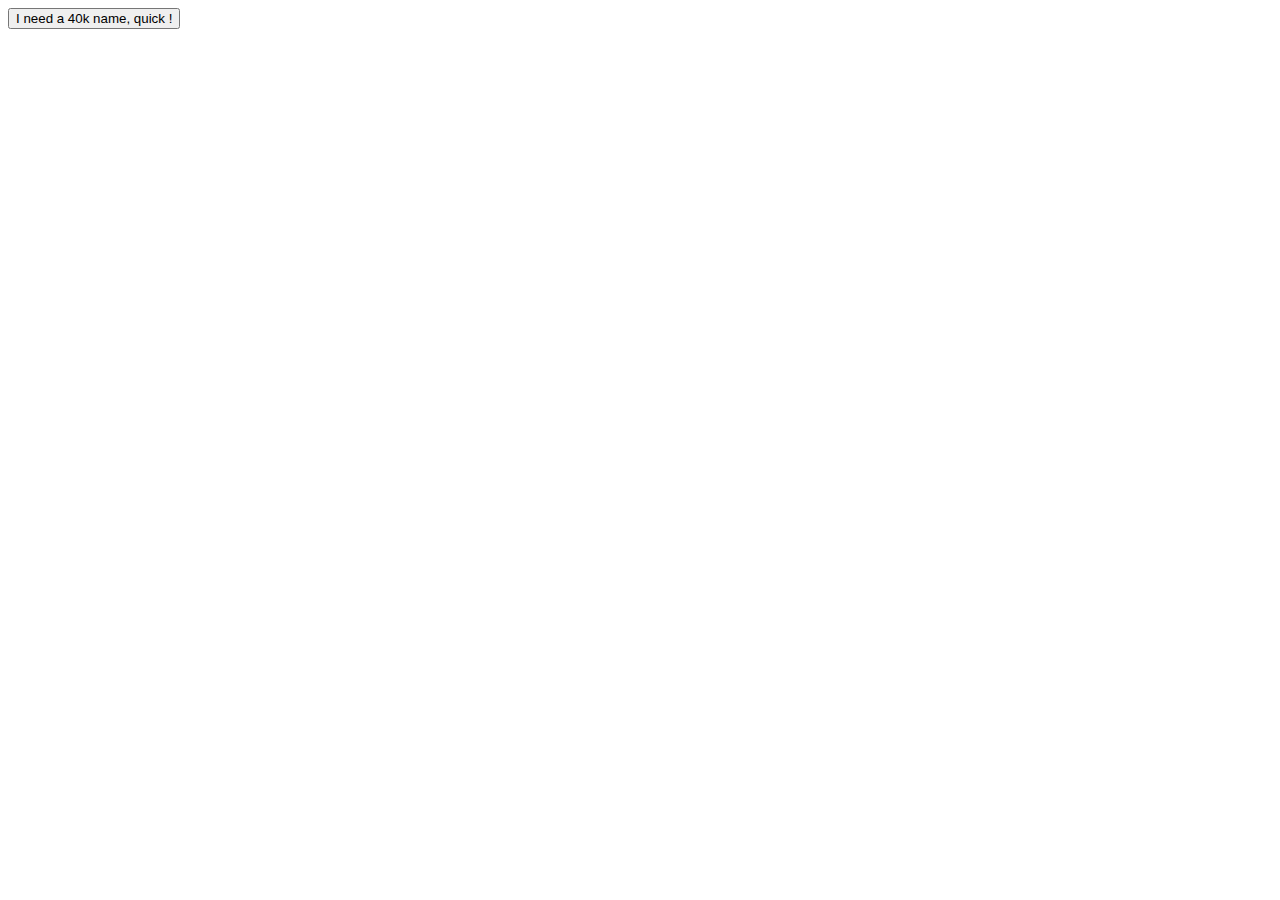
==== index.html @ 806842bc "added standard project" ====
<!DOCTYPE html>
<html>
  <!-- HEAD -->
  <head>
    <title>Warhammer 40k name generator</title>
    <!-- META -->
    <meta charset="utf-8">
    <meta author="falconpilot">
  </head>
  <!-- BODY -->
  <body>
    <!-- HEADER -->
    <header>
    </header>
    <!-- MAIN CONTAINER -->
    <main>
      <button class="maintitle" id="namegen">I need a 40k name, quick !</h1>
    </main>
    <!-- SCRIPTS -->
    <script src="./app.js"></script>
  </body>
</html>
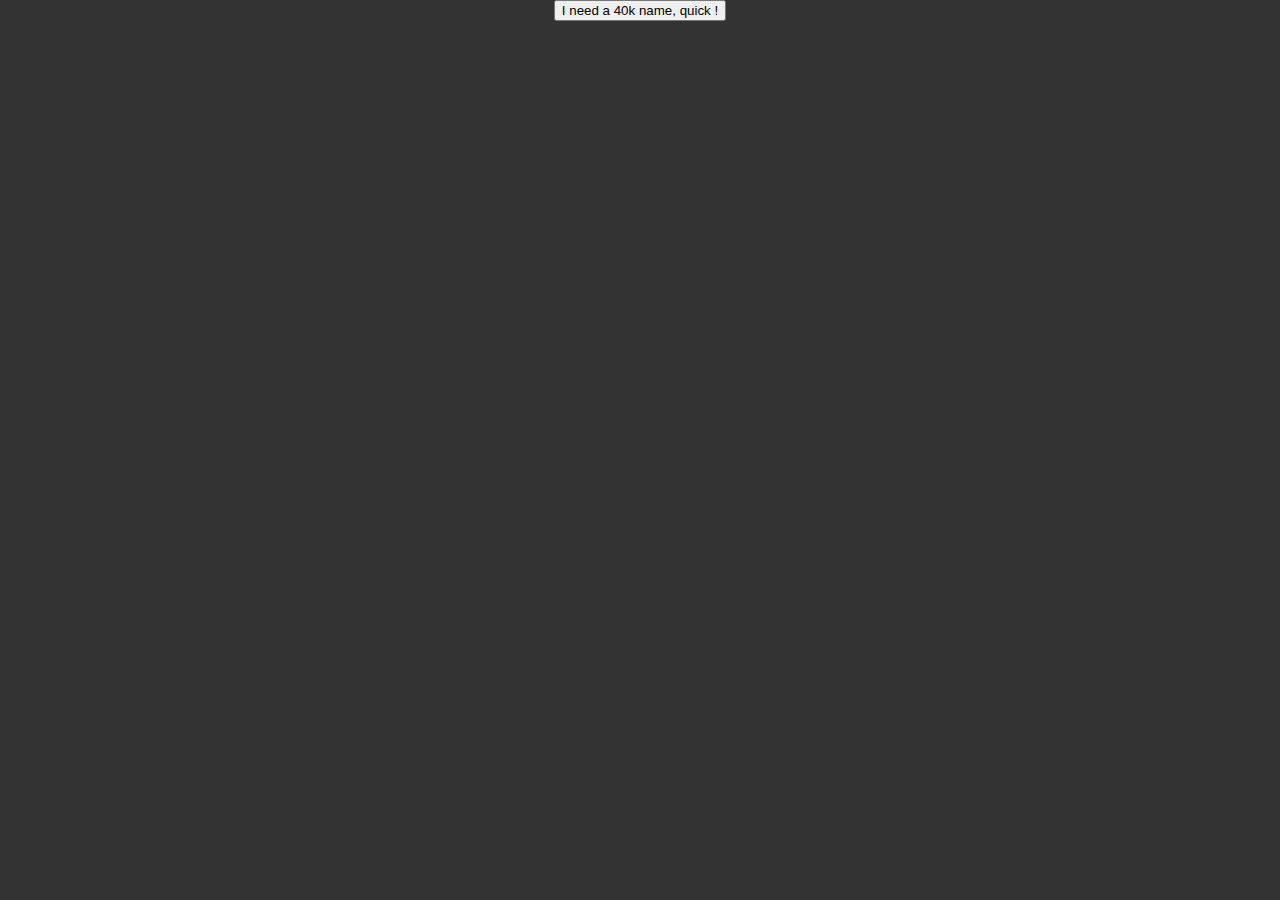
==== commit 0e38322d: "added app basis" ====
--- a/index.html
+++ b/index.html
@@ -3,6 +3,7 @@
   <!-- HEAD -->
   <head>
     <title>Warhammer 40k name generator</title>
+    <link rel="stylesheet" type="text/css" href="./style.css">
     <!-- META -->
     <meta charset="utf-8">
     <meta author="falconpilot">
@@ -14,7 +15,8 @@
     </header>
     <!-- MAIN CONTAINER -->
     <main>
-      <button class="maintitle" id="namegen">I need a 40k name, quick !</h1>
+      <button id="namegen">I need a 40k name, quick !</button>
+      <div id="name_result"></div>
     </main>
     <!-- SCRIPTS -->
     <script src="./app.js"></script>
--- a/style.css
+++ b/style.css
@@ -0,0 +1,28 @@
+/*
+**  CSS Variables
+*/
+
+:root {
+
+}
+
+/*
+**  Standard
+*/
+
+body {
+  margin: 0;
+  background-color: #333;
+}
+
+main {
+  display: flex;
+  align-items: center;
+  justify-content: center;
+  flex-wrap: wrap;
+}
+
+.maintitle {
+  width: 100%;
+
+}
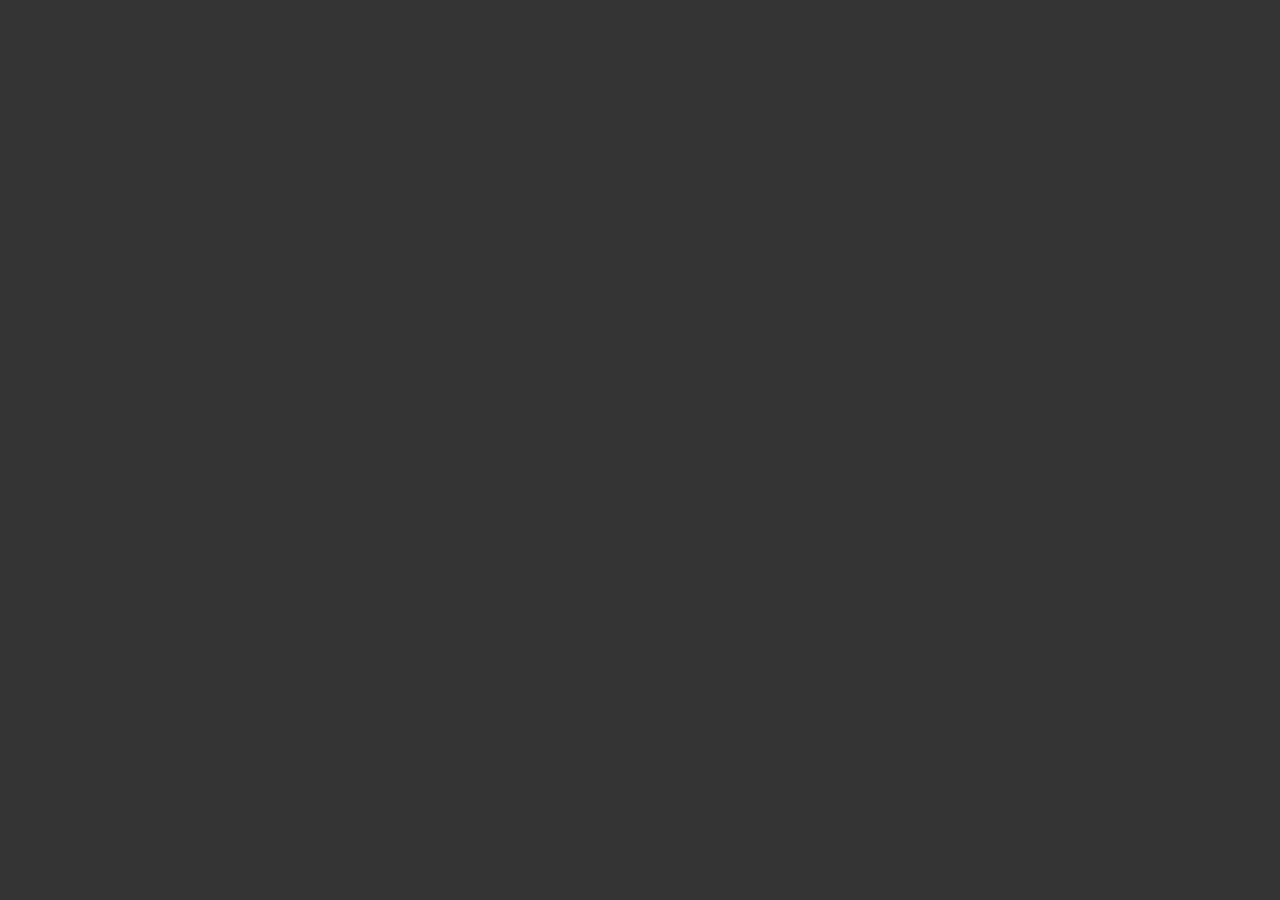
==== commit b587bc6b: "added app core" ====
--- a/index.html
+++ b/index.html
@@ -4,6 +4,8 @@
   <head>
     <title>Warhammer 40k name generator</title>
     <link rel="stylesheet" type="text/css" href="./style.css">
+    <!-- FONTS -->
+    <link href="https://fonts.googleapis.com/css?family=Josefin+Sans" rel="stylesheet">
     <!-- META -->
     <meta charset="utf-8">
     <meta author="falconpilot">
@@ -14,11 +16,11 @@
     <header>
     </header>
     <!-- MAIN CONTAINER -->
-    <main>
-      <button id="namegen">I need a 40k name, quick !</button>
+    <main id="main-container">
       <div id="name_result"></div>
     </main>
     <!-- SCRIPTS -->
+    <script src="/scripts/jquery.js"></script>
     <script src="./app.js"></script>
   </body>
 </html>
--- a/style.css
+++ b/style.css
@@ -3,7 +3,8 @@
 */
 
 :root {
-
+  --blue: 100, 150, 200;
+  --bg: #333;
 }
 
 /*
@@ -11,18 +12,71 @@
 */
 
 body {
+  font-family: "Josefin Sans";
   margin: 0;
-  background-color: #333;
+  color: #FFF;
+  background-color: var(--bg);
+  min-height: 100vh;
+  display: flex;
+  align-items: center;
+  justify-content: center;
+  flex-direction: column;
 }
 
 main {
+  width: 100%;
+  flex: 1;
   display: flex;
   align-items: center;
   justify-content: center;
   flex-wrap: wrap;
 }
 
-.maintitle {
+.cattitle {
   width: 100%;
+  font-variant: small-caps;
+  font-weight: bold;
+  font-size: 15px;
+  text-shadow: 0px 0px 3px #151515;
+  text-align: center;
+}
 
+#name_result {
+  width: 100%;
+  text-align: center;
 }
+
+/*
+**  Generator button
+*/
+
+.btn {
+  margin: 5px 20px;
+  width: 120px;
+  padding: 6px;
+  font-size: 15px;
+  background-color: transparent;
+  color: rgb(var(--blue));
+  border: 2px solid rgb(var(--blue));
+  border-radius: 10px;
+  outline: none;
+  transition: 0.2s;
+}
+
+.btn:hover {
+  cursor: pointer;
+  background-color: rgb(var(--blue));
+  color: var(--bg);
+}
+
+/*
+**  Generator item wrapper
+*/
+
+.gen-item {
+  width: 50%;
+  display: flex;
+  flex-wrap: wrap;
+  align-items: center;
+  justify-content: center;
+}
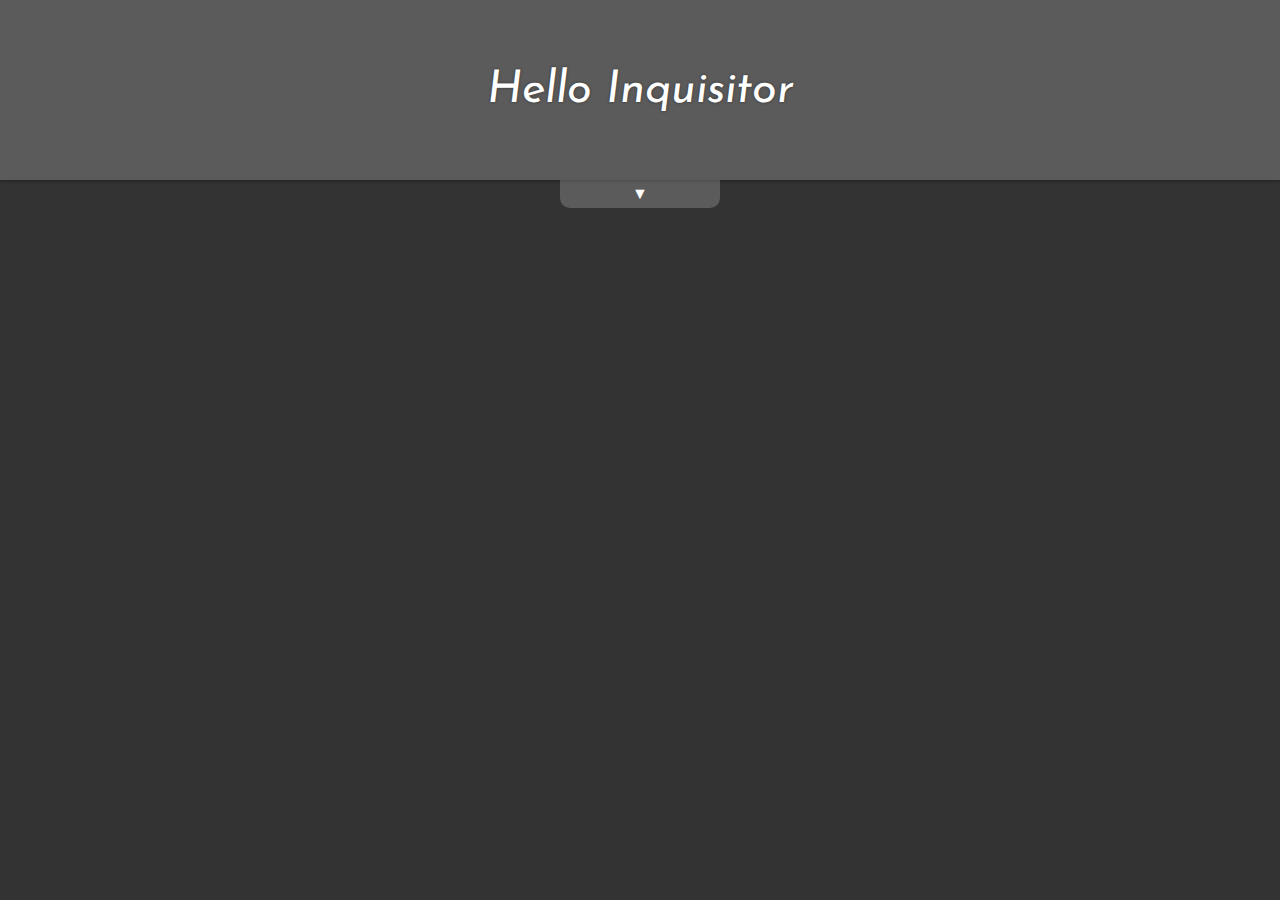
==== commit fe2c68f7: "improved options" ====
--- a/index.html
+++ b/index.html
@@ -14,10 +14,25 @@
   <body>
     <!-- HEADER -->
     <header>
+      <div id="name_result">Hello Inquisitor</div>
     </header>
     <!-- MAIN CONTAINER -->
-    <main id="main-container">
-      <div id="name_result"></div>
+    <main>
+      <!-- OPTIONS -->
+      <div class="top-main" id="options">
+        <p>
+          Lock <span id="plock-text">"Hello"</span>
+          <input type="checkbox" id="plock">
+        </p>
+        <p>
+          Lock <span id="nlock-text">"Inquisitor"</span>
+          <input type="checkbox" id="nlock">
+        </p>
+      </div>
+      <!-- OPTIONS BUTTON -->
+      <div id="options-button">▼</div>
+      <div id="main-container"></div>
+      <!-- MODULES ADDED HERE -->
     </main>
     <!-- SCRIPTS -->
     <script src="/scripts/jquery.js"></script>
--- a/style.css
+++ b/style.css
@@ -23,13 +23,33 @@
   flex-direction: column;
 }
 
+header {
+  width: 100%;
+  min-height: 20vh;
+  display: flex;
+  align-items: center;
+  justify-content: center;
+  background-color: rgba(255, 255, 255, 0.2);
+  box-shadow: 0px 0px 4px #151515;
+}
+
 main {
   width: 100%;
   flex: 1;
   display: flex;
   align-items: center;
+  justify-content: flex-start;
+  flex-direction: column;
+  flex-wrap: wrap;
+}
+
+#main-container {
+  width: 100%;
+  flex: 1;
+  display: flex;
+  align-items: center;
   justify-content: center;
-  flex-wrap: wrap;
+  flex-direction: column;
 }
 
 .cattitle {
@@ -44,6 +64,42 @@
 #name_result {
   width: 100%;
   text-align: center;
+  font-size: 45px;
+  font-style: italic;
+  text-shadow: 0px 0px 3px #333;
+}
+
+/*
+**  Options
+*/
+
+.top-main {
+  width: 100%;
+  background-color: rgba(255, 255, 255, 0.2);
+  max-height: 0;
+  display: flex;
+  align-items: center;
+  justify-content: center;
+  flex-direction: column;
+  overflow: hidden;
+  transition: 0.3s;
+}
+
+.top-main > p {
+  margin: 5px 0;
+}
+
+#options-button {
+  width: 150px;
+  padding: 5px;
+  background-color: rgba(255, 255, 255, 0.2);
+  border-radius: 0 0 10px 10px;
+  text-align: center;
+  user-select: none;
+}
+
+#options-button:hover {
+  cursor: pointer;
 }
 
 /*
@@ -61,6 +117,8 @@
   border-radius: 10px;
   outline: none;
   transition: 0.2s;
+  font-family: 'Josefin Sans';
+  font-weight: bold;
 }
 
 .btn:hover {
